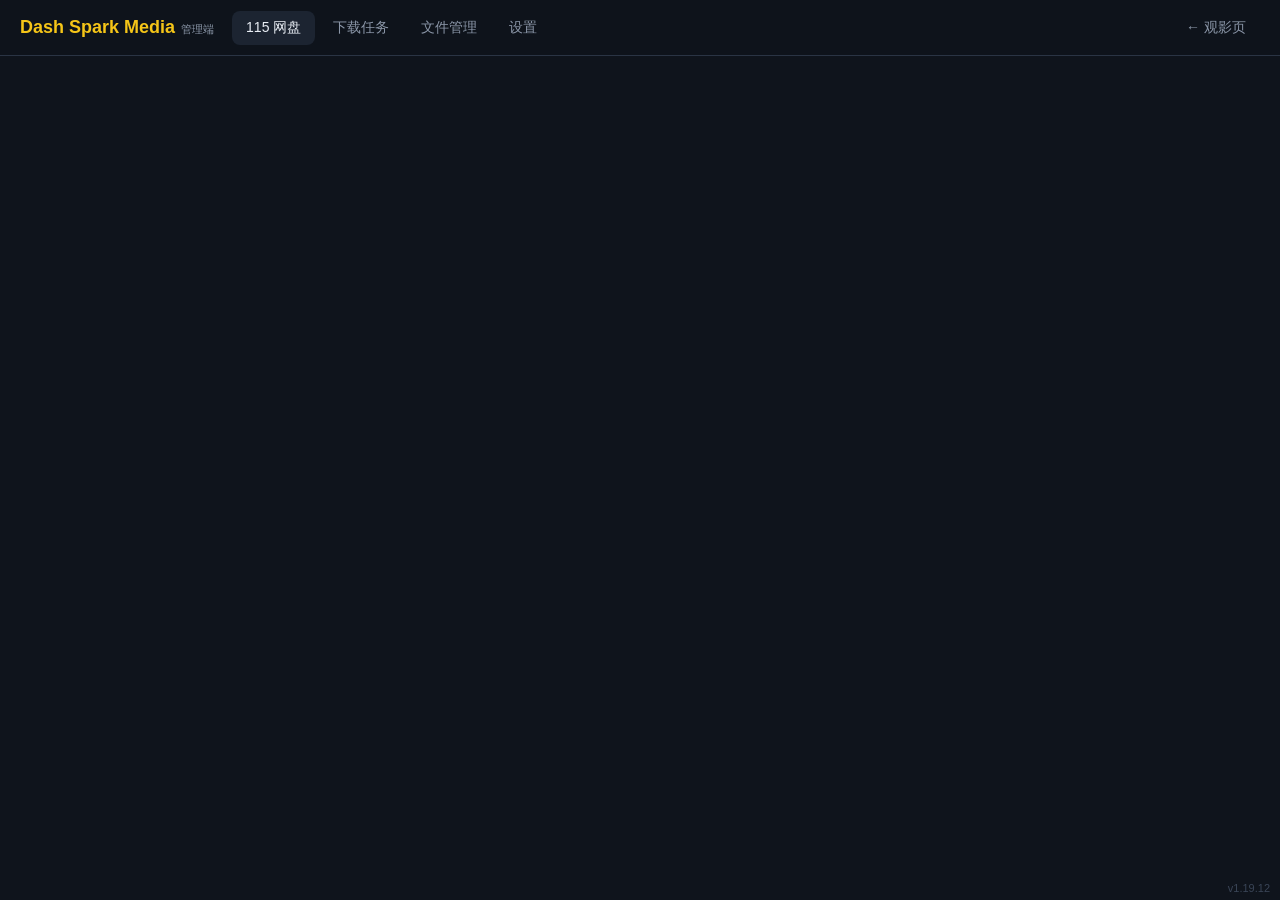
==== static/admin.html @ 7f054393 "v1.19.12: TV旧缓存根治(no-cache双端)/末尾卡对称+边缘渐隐/浏览层收放时序/过滤浮层三角指引+焦点框裁边修复" ====
<!DOCTYPE html>
<html lang="zh-CN">
<head>
<meta charset="UTF-8">
<meta name="viewport" content="width=device-width, initial-scale=1.0, viewport-fit=cover">
<title>Dash Spark Media · 管理端</title>
<link rel="stylesheet" href="/static/style.css?v=1.19.12">
</head>
<body>

<div class="topbar">
  <div class="logo"><span class="brand-spark">Dash Spark</span> <span class="brand-media">Media</span><small>管理端</small></div>
  <nav class="tabs">
    <button class="tab active" data-tab="cloud">115 网盘</button>
    <button class="tab" data-tab="tasks">下载任务 <span id="taskBadge"></span></button>
    <button class="tab" data-tab="files">文件管理</button>
    <button class="tab" data-tab="settings">设置</button>
  </nav>
  <span style="flex:1"></span>
  <a class="tab" href="/" style="text-decoration:none">← 观影页</a>
</div>

<main>
  <!-- 115 网盘 -->
  <section id="page-cloud">
    <div id="cloudLogin" class="cloud-login hidden">
      <h2>登录 115 网盘</h2>
      <p style="color:var(--muted);font-size:13px;margin-top:8px">用手机 115 App 扫码授权，凭证保存在 NAS 本地</p>
      <div><img id="qrImg" alt="二维码" class="hidden"></div>
      <div id="qrStatus" style="color:var(--muted);font-size:13px;min-height:20px"></div>
      <button class="btn primary" id="btnQr" style="margin-top:14px">获取登录二维码</button>
    </div>
    <div id="cloudBrowser" class="hidden">
      <div class="toolbar">
        <input type="search" id="cloudSearch" placeholder="搜索网盘文件…">
        <button class="btn" id="btnCloudSearch">搜索</button>
        <button class="btn" id="btnCloudRoot">返回根目录</button>
        <select id="cloudSort">
          <option value="time_desc">最新优先</option>
          <option value="time_asc">最早优先</option>
          <option value="name_asc">名称 A→Z</option>
          <option value="name_desc">名称 Z→A</option>
          <option value="size_desc">大小 大→小</option>
          <option value="size_asc">大小 小→大</option>
        </select>
        <span style="flex:1"></span>
        <select id="cloudTarget"></select>
        <button class="btn primary" id="btnEnqueue">加入下载 (<span id="selCount">0</span>)</button>
      </div>
      <div class="crumbs" id="cloudCrumbs"></div>
      <div class="file-list" id="cloudList"></div>
    </div>
    <div id="cloudError" class="empty hidden"></div>
  </section>

  <!-- 下载任务 -->
  <section id="page-tasks" class="hidden">
    <div class="toolbar">
      <label style="display:flex;align-items:center;gap:6px;font-size:13px;color:var(--muted)">
        <input type="checkbox" id="taskSelAll"> 全选
      </label>
      <button class="btn hidden" id="btnRetargetSel">改存储位置</button>
      <button class="btn danger hidden" id="btnDelTaskSel">删除所选 (<span id="taskSelCount">0</span>)</button>
      <span style="flex:1"></span>
      <button class="btn" id="btnPauseAll">全部暂停</button>
      <button class="btn" id="btnResumeAll">全部启动</button>
      <button class="btn danger" id="btnClearDone">清空已下载</button>
    </div>
    <div style="color:var(--muted);font-size:12px;margin:-6px 0 10px">串行下载，保护 NAS 资源；支持断点续传。删除所选会一并删除未完成的临时文件（.part），不动已下载完成的文件</div>
    <div id="taskList"></div>
    <div class="empty hidden" id="taskEmpty">暂无下载任务</div>
  </section>

  <!-- 文件管理 -->
  <section id="page-files" class="hidden">
    <div class="toolbar">
      <button class="btn" id="btnFsUp">⬅ 上级目录</button>
      <button class="btn" id="btnFsMkdir">新建文件夹</button>
      <label style="display:flex;align-items:center;gap:6px;font-size:13px;color:var(--muted)">
        <input type="checkbox" id="fsSelAll"> 全选
      </label>
      <button class="btn hidden" id="btnFsMoveSel">移动所选</button>
      <button class="btn danger hidden" id="btnFsDelSel">删除所选 (<span id="fsSelCount">0</span>)</button>
      <span style="flex:1"></span>
      <span id="fsPath" style="color:var(--muted);font-size:13px"></span>
    </div>
    <div class="file-list" id="fsList"></div>
    <div class="empty hidden" id="fsEmpty">空文件夹</div>
  </section>

  <!-- 设置 -->
  <section id="page-settings" class="hidden">
    <div class="settings-grid">
      <div class="field">
        <label>媒体目录（点击「浏览」可在 NAS 上选择或新建文件夹）</label>
        <div class="hint" style="margin-bottom:10px">标签在输入框上方，请对应填写：</div>
        <div class="hint"><b>① 电影目录</b></div>
        <div class="row"><input type="text" id="setMovieDir"><button class="btn" data-browse="setMovieDir">浏览</button></div>
        <div class="hint" style="margin-top:10px"><b>② 剧集目录</b></div>
        <div class="row"><input type="text" id="setTvDir"><button class="btn" data-browse="setTvDir">浏览</button></div>
        <div class="hint" style="margin-top:10px"><b>③ 默认下载目录</b>（网盘页面也可临时切换）</div>
        <div class="row"><input type="text" id="setDownloadDir"><button class="btn" data-browse="setDownloadDir">浏览</button></div>
      </div>
      <div class="field">
        <label>TMDB API Key（用于封面与影片信息）</label>
        <div class="row"><input type="text" id="setTmdb" placeholder="留空则不刮削封面"></div>
        <div class="hint">到 <a href="https://www.themoviedb.org/settings/api" target="_blank">themoviedb.org → 设置 → API</a> 免费申请（选 Developer，2 分钟）。已保存的 Key 加密存储，页面只显示后 4 位。</div>
      </div>
      <div class="field">
        <label>网络代理（仅 TMDB 封面刮削使用；115 与字幕直连，不走代理）</label>
        <div class="row"><input type="text" id="setProxy" placeholder="例：http://192.168.1.100:7890；留空 = 直连"></div>
        <div class="hint" id="proxyHint">填你 Mac / 路由器上代理软件的「允许局域网连接」地址与端口。TMDB 刮削每次都会先试直连，失败才走代理。</div>
      </div>
      <div class="field">
        <label>射手网(伪)字幕 Token（用于自动搜刮中文/英文/双语字幕）</label>
        <div class="row"><input type="text" id="setAssrt" placeholder="留空则只使用视频旁已有的字幕"></div>
        <div class="hint">到 <a href="https://assrt.net/usercp" target="_blank">assrt.net</a> 注册后在「个人中心 → API Token」获取。已保存的 Token 加密存储，页面只显示后 4 位。</div>
      </div>
      <div class="field">
        <label>下载限速（KB/s，0 = 不限速）</label>
        <div class="row"><input type="number" id="setSpeed" min="0" step="100"></div>
      </div>
      <div class="field">
        <label>下载完成后自动刮削</label>
        <div class="row">
          <select id="setAutoScan" style="flex:1;background:var(--bg);border:1px solid var(--border);color:var(--text);padding:9px 12px;border-radius:8px">
            <option value="1">开启（推荐）</option>
            <option value="0">关闭</option>
          </select>
        </div>
      </div>
      <div class="field">
        <button class="btn primary" id="btnSaveSettings">保存设置</button>
        <span id="settingsSaved" style="color:var(--green);font-size:13px;margin-left:10px"></span>
      </div>
      <div class="field">
        <label>媒体库</label>
        <div class="row">
          <button class="btn" id="btnScan">立即扫描媒体库</button>
          <span id="scanStatus" style="color:var(--muted);font-size:13px;align-self:center"></span>
        </div>
        <div class="hint">扫描电影/剧集目录，匹配封面与字幕。下载完成会自动扫描，一般无需手动。</div>
      </div>
      <div class="field">
        <label>观影页密码（可选；电视/投影仪访问观影页时使用）</label>
        <div class="row"><input type="password" id="viewerPw" placeholder="留空 = 观影页免密"></div>
        <div class="row" style="margin-top:8px">
          <button class="btn" id="btnSetViewerPw">设置观影密码</button>
          <button class="btn danger" id="btnClearViewerPw">清除（恢复免密）</button>
        </div>
        <div class="hint" id="viewerPwState"></div>
      </div>
      <div class="field">
        <label>修改管理端密码</label>
        <div class="row"><input type="password" id="oldPw" placeholder="原密码"></div>
        <div class="row" style="margin-top:8px"><input type="password" id="newPw" placeholder="新密码（至少 4 位）"></div>
        <div class="row" style="margin-top:8px"><button class="btn" id="btnChangePw">修改密码</button></div>
      </div>
      <div class="field">
        <label>账号</label>
        <div class="row">
          <button class="btn" id="btnCloudLogout">退出 115 登录</button>
          <button class="btn danger" id="btnLogout">退出管理端</button>
        </div>
      </div>
    </div>
  </section>
</main>

<!-- 管理端登录 -->
<div class="login-mask hidden" id="loginMask">
  <div class="login-box">
    <h1><svg class="logo-ic" viewBox="0 0 24 24" fill="currentColor" aria-hidden="true"><path d="M3 5c-.6 0-1 .4-1 1v12c0 .6.4 1 1 1h18c.6 0 1-.4 1-1V6c0-.6-.4-1-1-1H3zm1 13v-2h2v2H4zm0-4v-2h2v2H4zm0-4V8h2v2H4zm14 8h-2v-2h2v2zm0-4h-2v-2h2v2zm0-4V8h2v2h-2zm2 8v-2h1v2h-1zm0-4v-2h1v2h-1zm0-4V8h1v2h-1zM4.5 3.2l15 2c.5.1.8.6.6 1l-.3.6H5.9l-1.7-2.3c-.2-.5-.3-1.2.3-1.3z"/></svg>管理端</h1>
    <p id="loginHint">输入管理密码</p>
    <input type="password" id="loginPw" placeholder="密码" autocomplete="current-password">
    <button class="btn primary" id="btnLogin">进入</button>
    <div class="login-err" id="loginErr"></div>
  </div>
</div>

<!-- 目录选择弹窗 -->
<div class="modal-mask hidden" id="dirMask">
  <div class="modal" style="max-width:520px">
    <div class="mhead"><h3>选择目录</h3><button class="mclose" data-close="dirMask"><svg class="x-ic" viewBox="0 0 24 24" aria-hidden="true"><path d="M5 5l14 14M19 5L5 19" stroke="currentColor" stroke-width="2.6" stroke-linecap="round" fill="none"/></svg></button></div>
    <div class="mbody">
      <div class="dir-current" id="dirCurrent"></div>
      <div class="dir-list" id="dirList"></div>
      <div class="row" style="display:flex;gap:8px">
        <input type="text" id="dirNewName" placeholder="新建文件夹名称" style="flex:1;background:var(--bg);border:1px solid var(--border);color:var(--text);padding:8px 12px;border-radius:8px">
        <button class="btn" id="btnMkdir">新建</button>
      </div>
      <div style="margin-top:14px;text-align:right">
        <button class="btn primary" id="btnPickDir">选择当前目录</button>
      </div>
    </div>
  </div>
</div>

<script src="/static/common.js?v=1.19.12"></script>
<script src="/static/admin.js?v=1.19.12"></script>
<div class="ver-tag">v1.19.12</div>
</body>
</html>
---- static/style.css ----
:root {
  --bg: #0f141c;
  --bg2: #161d29;
  --card: #1c2431;
  --border: #2a3444;
  --text: #e8edf4;
  --muted: #8b96a8;
  --accent: #e5a00d;
  --accent2: #f5c518;
  --green: #3fb96c;
  --red: #e05d5d;
}
* { box-sizing: border-box; margin: 0; padding: 0; }
html, body { height: 100%; }
body {
  background: var(--bg); color: var(--text);
  font-family: -apple-system, "PingFang SC", "Microsoft YaHei", "Segoe UI", sans-serif;
  -webkit-font-smoothing: antialiased;
}
button { font-family: inherit; cursor: pointer; }
input, select { font-family: inherit; }

/* ---------- 顶栏 ---------- */
.topbar {
  position: sticky; top: 0; z-index: 50;
  display: flex; align-items: center; gap: 18px;
  padding: 0 20px; height: 56px;
  background: rgba(15, 20, 28, .92); backdrop-filter: blur(8px);
  border-bottom: 1px solid var(--border);
}
.logo { font-size: 18px; font-weight: 700; color: var(--accent2); white-space: nowrap; }
.logo small { color: var(--muted); font-weight: 400; font-size: 11px; margin-left: 6px; }
.tabs { display: flex; gap: 4px; overflow-x: auto; }
.tab {
  background: none; border: none; color: var(--muted);
  padding: 8px 14px; font-size: 14px; border-radius: 8px; white-space: nowrap;
}
.tab.active { color: var(--text); background: var(--card); }
.tab:hover { color: var(--text); }
/* 顶栏「管理」前的齿轮（内联 SVG，电视字体没有 ⚙ 字形会变豆腐块） */
.gear-ic { width: 14px; height: 14px; vertical-align: -2px; margin-right: 5px; }

main { padding: 20px; max-width: 1400px; margin: 0 auto; }
.hidden { display: none !important; }

/* ---------- 工具条 ---------- */
.toolbar { display: flex; gap: 10px; flex-wrap: wrap; margin-bottom: 18px; align-items: center; }
.toolbar input[type="search"], .toolbar input[type="text"], .toolbar select {
  background: var(--bg2); border: 1px solid var(--border); color: var(--text);
  padding: 8px 12px; border-radius: 8px; font-size: 14px; outline: none;
}
.toolbar input[type="search"] { flex: 1; min-width: 160px; max-width: 360px; }
.toolbar input:focus, .toolbar select:focus { border-color: var(--accent); }

.btn {
  background: var(--card); border: 1px solid var(--border); color: var(--text);
  padding: 8px 16px; border-radius: 8px; font-size: 14px;
}
.btn:hover { border-color: var(--accent); }
.btn.primary { background: var(--accent); border-color: var(--accent); color: #14100a; font-weight: 600; }
.btn.primary:hover { background: var(--accent2); }
.btn.small { padding: 4px 10px; font-size: 12px; }
.btn.danger { color: var(--red); }
.btn:disabled { opacity: .45; cursor: not-allowed; }

/* ---------- 海报墙 ---------- */
.grid {
  display: grid; gap: 16px;
  grid-template-columns: repeat(auto-fill, minmax(140px, 1fr));
}
@media (min-width: 900px) { .grid { grid-template-columns: repeat(auto-fill, minmax(160px, 1fr)); } }
.card { cursor: pointer; transition: transform .15s; }
.card:hover { transform: translateY(-4px); }
/* 电视遥控器方向键导航：聚焦态高亮 */
.card:focus, .card:focus-visible {
  outline: 3px solid var(--accent2); outline-offset: 3px;
  border-radius: 10px; transform: translateY(-4px);
}
.btn:focus, .btn:focus-visible { outline: 2px solid var(--accent2); outline-offset: 2px; }
.card .poster-wrap {
  position: relative; aspect-ratio: 2/3; border-radius: 10px; overflow: hidden;
  background: var(--card); border: 1px solid var(--border);
}
.card img { width: 100%; height: 100%; object-fit: cover; display: block; }
.card .badge {
  position: absolute; top: 6px; right: 6px;
  background: rgba(0,0,0,.75); color: var(--accent2);
  font-size: 11px; padding: 2px 7px; border-radius: 6px;
}
.card .badge.sub { left: 6px; right: auto; color: var(--green); }
.card .title {
  margin-top: 8px; font-size: 13px; line-height: 1.35;
  overflow: hidden; display: -webkit-box; -webkit-line-clamp: 2; -webkit-box-orient: vertical;
}
.card .sub-title { color: var(--muted); font-size: 11px; margin-top: 2px; }
.empty { color: var(--muted); text-align: center; padding: 80px 20px; font-size: 14px; }

/* ---------- 封面挑选 ---------- */
.poster-pick-grid { display: grid; gap: 10px; grid-template-columns: repeat(auto-fill, minmax(110px, 1fr)); }
.poster-pick-grid img {
  width: 100%; aspect-ratio: 2/3; object-fit: cover; border-radius: 8px;
  border: 1px solid var(--border); cursor: pointer; background: var(--card);
}
.poster-pick-grid img:hover { border-color: var(--accent2); }

/* ---------- 弹窗 ---------- */
.modal-mask {
  position: fixed; top: 0; right: 0; bottom: 0; left: 0; z-index: 100;
  background: rgba(0,0,0,.7); backdrop-filter: blur(4px);
  display: flex; align-items: center; justify-content: center; padding: 16px;
}
.modal {
  background: var(--bg2); border: 1px solid var(--border); border-radius: 14px;
  width: 100%; max-width: 760px; max-height: 90vh; overflow-y: auto;
}
.modal .mhead {
  display: flex; justify-content: space-between; align-items: center;
  padding: 14px 18px; border-bottom: 1px solid var(--border);
  position: sticky; top: 0; background: var(--bg2); z-index: 2;
}
.modal .mhead h3 { font-size: 16px; }
.modal .mbody { padding: 18px; }
.mclose { background: none; border: none; color: var(--muted); font-size: 22px; line-height: 1; }
.mclose:hover { color: var(--text); }

/* 背景图：300px 横条左右顶满弹窗，取封面人物脸部带（约 1/5~1/2 处），底部渐隐 */
.detail-hero { position: relative; height: 300px; overflow: hidden; border-radius: 14px 14px 0 0; }
.detail-hero img { width: 100%; height: 100%; object-fit: cover; object-position: center 25%; opacity: .5; }
.detail-hero .fade { position: absolute; top: 0; right: 0; bottom: 0; left: 0; background: linear-gradient(transparent, var(--bg2)); }
.detail-flex { display: flex; gap: 18px; margin-top: -60px; position: relative; padding: 0 18px 18px; }
/* align-items 默认 stretch 会把只有宽度的 img 拉高变形，钉住顶部保持原始宽高比 */
.detail-flex .dposter { width: 130px; align-self: flex-start; flex-shrink: 0; border-radius: 10px; border: 1px solid var(--border); }
.detail-meta h2 { font-size: 22px; margin-bottom: 6px; }
.detail-meta .tags { color: var(--muted); font-size: 13px; margin-bottom: 10px; }
.detail-meta .overview { color: #c4ccd8; font-size: 13px; line-height: 1.7; margin: 12px 0; }
/* 按钮排与弹窗边界保持固定 18px 距离（随 .detail-flex 内边距） */
.detail-actions { display: flex; gap: 10px; flex-wrap: wrap; margin-top: 12px; }
/* 剧集列表与弹窗边界保持固定距离 */
.ep-list { margin-top: 18px; padding-bottom: 8px; }

.ep-row {
  display: flex; align-items: center; gap: 10px;
  padding: 10px 18px; border-top: 1px solid var(--border); font-size: 13px;
}
.ep-row .ep-name { flex: 1; overflow: hidden; text-overflow: ellipsis; white-space: nowrap; color: #c4ccd8; }
.ep-row .ep-label { color: var(--accent2); font-weight: 600; white-space: nowrap; }
.ep-tile-label { display: none; }
.dot { width: 7px; height: 7px; border-radius: 50%; display: inline-block; }
.dot.g { background: var(--green); } .dot.r { background: var(--red); } .dot.y { background: var(--accent); }

/* ---------- 播放器 ---------- */
.player-modal { max-width: 1000px; background: #000; position: relative; }
.player-modal video { width: 100%; max-height: 76vh; display: block; background: #000; }

/* 续播询问条：浮在视频上方 */
.resume-prompt {
  position: absolute; top: 12px; left: 50%; transform: translateX(-50%);
  display: flex; gap: 10px; align-items: center;
  background: rgba(20, 20, 20, .92); border: 1px solid #333; border-radius: 8px;
  padding: 8px 26px 8px 14px; font-size: 13px; color: #ddd; z-index: 5; white-space: nowrap;
}
.resume-close {
  position: absolute; top: 1px; right: 5px; border: none; background: none;
  color: #777; font-size: 14px; line-height: 1; cursor: pointer; padding: 2px;
}
.resume-close:hover { color: #fff; }

/* 转码流的自绘进度条（原生条在流式响应下拖不出缓冲区，用它全程可点选） */
.seek-bar { display: flex; align-items: center; gap: 12px; padding: 10px 12px; background: #000; cursor: pointer; }
.seek-track { position: relative; flex: 1; height: 8px; background: #2a2a2a; border-radius: 4px; }
.seek-fill { position: absolute; left: 0; top: 0; bottom: 0; width: 0; background: var(--accent2); border-radius: 4px; }
.seek-time { color: #999; font-size: 12px; font-variant-numeric: tabular-nums; white-space: nowrap; }
video.transcode::-webkit-media-controls-timeline { display: none; }
.player-bar { display: flex; gap: 10px; padding: 10px 14px; align-items: center; flex-wrap: wrap; }
.playlist-panel { max-height: 32vh; overflow-y: auto; background: #0d0d0d; padding: 6px 10px; border-top: 1px solid #222; }
.playlist-panel .pl-row { display: flex; gap: 10px; padding: 7px 8px; color: #bbb; font-size: 13px; border-radius: 6px; cursor: pointer; align-items: center; }
.playlist-panel .pl-row:hover { background: #1c1c1c; }
.playlist-panel .pl-row.on { color: #fff; background: #1f2c3f; }
.playlist-panel .pl-ep { color: var(--accent2); flex: none; font-variant-numeric: tabular-nums; }
.playlist-panel .pl-name { overflow: hidden; text-overflow: ellipsis; white-space: nowrap; }
.player-bar .fname { color: var(--muted); font-size: 12px; flex: 1; overflow: hidden; text-overflow: ellipsis; white-space: nowrap; }
.track-sel {
  background: var(--card); border: 1px solid var(--border); color: var(--text);
  padding: 4px 8px; border-radius: 8px; font-size: 12px; max-width: 220px;
}
.track-sel:disabled { opacity: .45; }

/* 右下角版本角标（排障时确认部署版本用） */
.ver-tag { position: fixed; right: 10px; bottom: 6px; color: #3a4557; font-size: 11px; z-index: 1; }

/* ---------- 115 网盘 ---------- */
.cloud-login { text-align: center; padding: 40px 20px; }
.cloud-login img { width: 220px; height: 220px; border-radius: 12px; background: #fff; padding: 8px; margin: 16px 0; }
.crumbs { display: flex; gap: 6px; flex-wrap: wrap; align-items: center; margin-bottom: 12px; font-size: 13px; }
.crumbs a { color: var(--accent2); text-decoration: none; cursor: pointer; }
.crumbs span { color: var(--muted); }
.file-list { border: 1px solid var(--border); border-radius: 10px; overflow: hidden; }
.file-row {
  display: flex; align-items: center; gap: 10px; padding: 10px 14px;
  border-top: 1px solid var(--border); font-size: 14px; background: var(--bg2);
}
.file-row:first-child { border-top: none; }
.file-row:hover { background: var(--card); }
.file-row .icon { width: 22px; text-align: center; flex-shrink: 0; }
.file-row .fname { flex: 1; overflow: hidden; text-overflow: ellipsis; white-space: nowrap; cursor: default; }
.file-row .fname.clickable { cursor: pointer; color: var(--text); }
.file-row .fname.clickable:hover { color: var(--accent2); }
.file-row .fsize { color: var(--muted); font-size: 12px; white-space: nowrap; }
.file-row.dim { opacity: .45; }
.file-row .tactions { display: flex; gap: 6px; flex-shrink: 0; }

/* ---------- 任务 ---------- */
.task-card {
  background: var(--bg2); border: 1px solid var(--border); border-radius: 10px;
  padding: 12px 16px; margin-bottom: 10px;
}
.task-card .tline1 { display: flex; gap: 10px; align-items: center; font-size: 14px; }
.task-card .tname { flex: 1; overflow: hidden; text-overflow: ellipsis; white-space: nowrap; }
.task-card .tstatus { font-size: 12px; white-space: nowrap; }
.progress { height: 6px; background: var(--card); border-radius: 3px; margin: 10px 0 6px; overflow: hidden; }
.progress > div { height: 100%; background: var(--accent); border-radius: 3px; transition: width .5s; }
.progress.done > div { background: var(--green); }
.progress.failed > div { background: var(--red); }
.task-card .tline2 { display: flex; gap: 14px; color: var(--muted); font-size: 12px; align-items: center; flex-wrap: wrap; }
.task-card .tactions { margin-left: auto; display: flex; gap: 8px; }

/* ---------- 设置 ---------- */
.settings-grid { display: grid; gap: 18px; max-width: 640px; }
.field { background: var(--bg2); border: 1px solid var(--border); border-radius: 10px; padding: 16px; }
.field label { display: block; font-size: 13px; color: var(--muted); margin-bottom: 8px; }
.field .row { display: flex; gap: 8px; }
.field input[type="text"], .field input[type="password"], .field input[type="number"] {
  flex: 1; background: var(--bg); border: 1px solid var(--border); color: var(--text);
  padding: 9px 12px; border-radius: 8px; font-size: 14px; outline: none; min-width: 0;
}
.field input:focus { border-color: var(--accent); }
.field .hint { color: var(--muted); font-size: 12px; margin-top: 8px; line-height: 1.6; }
.field .hint a { color: var(--accent2); }
input.warn { border-color: rgba(224, 93, 93, .55); }
input.warn::placeholder { color: rgba(224, 93, 93, .75); }

/* ---------- 登录 ---------- */
.login-mask {
  position: fixed; top: 0; right: 0; bottom: 0; left: 0; z-index: 200; background: var(--bg);
  display: flex; align-items: center; justify-content: center; padding: 20px;
}
.login-box {
  width: 100%; max-width: 340px; background: var(--bg2);
  border: 1px solid var(--border); border-radius: 14px; padding: 32px 28px; text-align: center;
}
.login-box h1 { color: var(--accent2); font-size: 24px; margin-bottom: 6px; }
.login-box p { color: var(--muted); font-size: 13px; margin-bottom: 20px; }
.login-box input {
  width: 100%; background: var(--bg); border: 1px solid var(--border); color: var(--text);
  padding: 11px 14px; border-radius: 8px; font-size: 15px; outline: none; margin-bottom: 14px;
}
.login-box .btn { width: 100%; padding: 11px; }
.login-err { color: var(--red); font-size: 13px; margin-top: 10px; min-height: 18px; }

/* ---------- 目录选择器 ---------- */
.dir-list { max-height: 300px; overflow-y: auto; border: 1px solid var(--border); border-radius: 8px; margin: 10px 0; }
.dir-row { padding: 10px 14px; font-size: 14px; cursor: pointer; border-top: 1px solid var(--border); }
.dir-row:first-child { border-top: none; }
.dir-row:hover { background: var(--card); }
.dir-current { font-size: 12px; color: var(--muted); word-break: break-all; }

.toast {
  position: fixed; bottom: 24px; left: 50%; transform: translateX(-50%);
  background: var(--card); border: 1px solid var(--border); color: var(--text);
  padding: 10px 20px; border-radius: 10px; font-size: 14px; z-index: 300;
  box-shadow: 0 6px 24px rgba(0,0,0,.4); animation: fadein .2s;
}
@keyframes fadein { from { opacity: 0; transform: translate(-50%, 8px); } }

/* ---------- 播放三角（CSS 绘制，电视字体没有 ▶ 字形会变豆腐块） ---------- */
.tri {
  display: inline-block; width: 0; height: 0; margin-right: .35em;
  border-left: .68em solid currentColor;
  border-top: .42em solid transparent; border-bottom: .42em solid transparent;
}
.tri:only-child { margin-right: 0; }

/* ---------- TV 遥控器焦点（tvnav.js 驱动，仅 TV App 内出现） ---------- */
.tv-focus {
  outline: 3px solid var(--accent2) !important;
  outline-offset: 2px; border-radius: 10px;
  box-shadow: 0 0 18px rgba(245,197,24,.45);
}
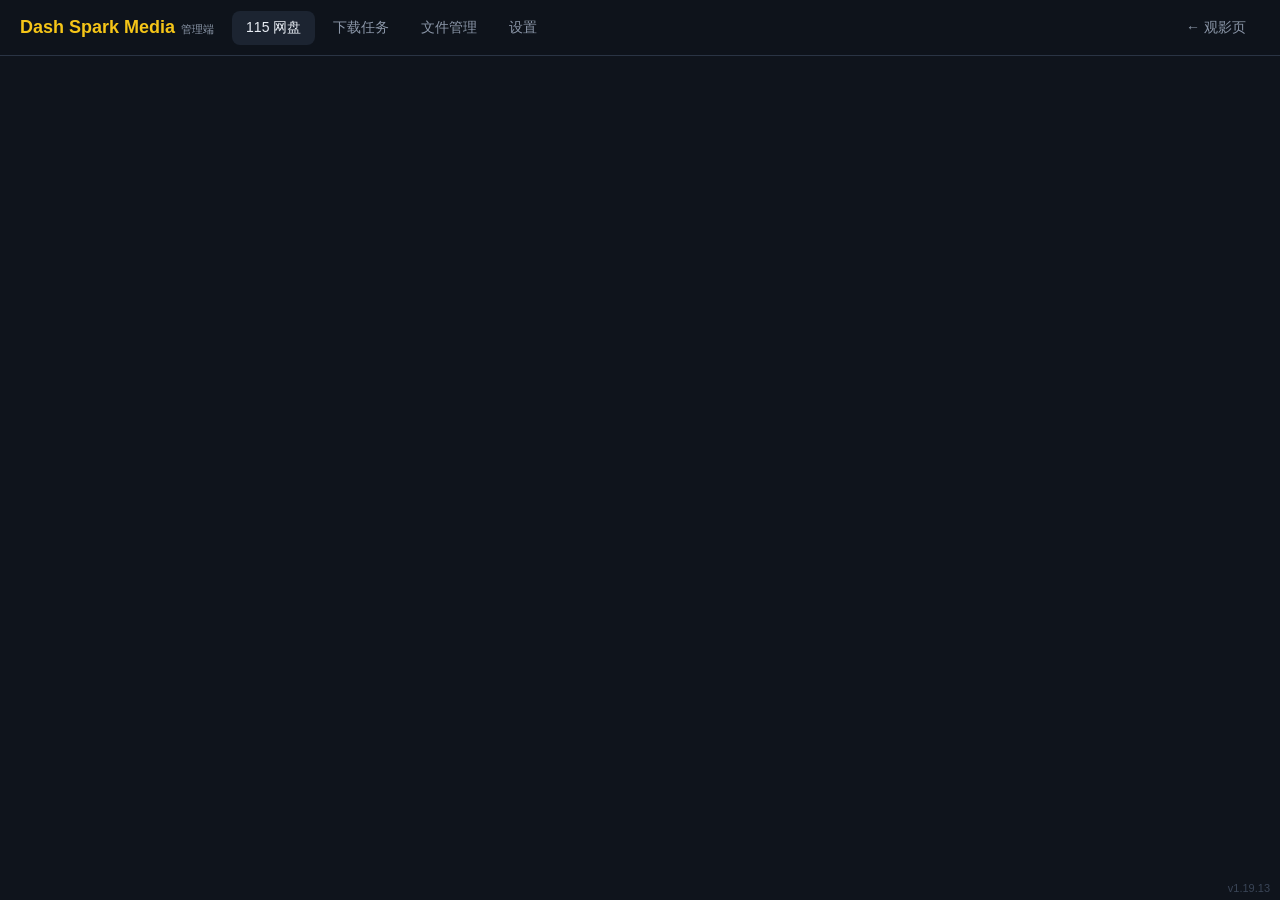
==== commit 7426983f: "v1.19.13: TV继续观看栏滑出交互/剧集弹窗背景垫底零滚动/返回焦点留原卡/最近更新只藏看完/渐隐系统改alpha乘法/卡片细描边" ====
--- a/static/admin.html
+++ b/static/admin.html
@@ -4,7 +4,7 @@
 <meta charset="UTF-8">
 <meta name="viewport" content="width=device-width, initial-scale=1.0, viewport-fit=cover">
 <title>Dash Spark Media · 管理端</title>
-<link rel="stylesheet" href="/static/style.css?v=1.19.12">
+<link rel="stylesheet" href="/static/style.css?v=1.19.13">
 </head>
 <body>
 
@@ -196,8 +196,8 @@
   </div>
 </div>
 
-<script src="/static/common.js?v=1.19.12"></script>
-<script src="/static/admin.js?v=1.19.12"></script>
-<div class="ver-tag">v1.19.12</div>
+<script src="/static/common.js?v=1.19.13"></script>
+<script src="/static/admin.js?v=1.19.13"></script>
+<div class="ver-tag">v1.19.13</div>
 </body>
 </html>
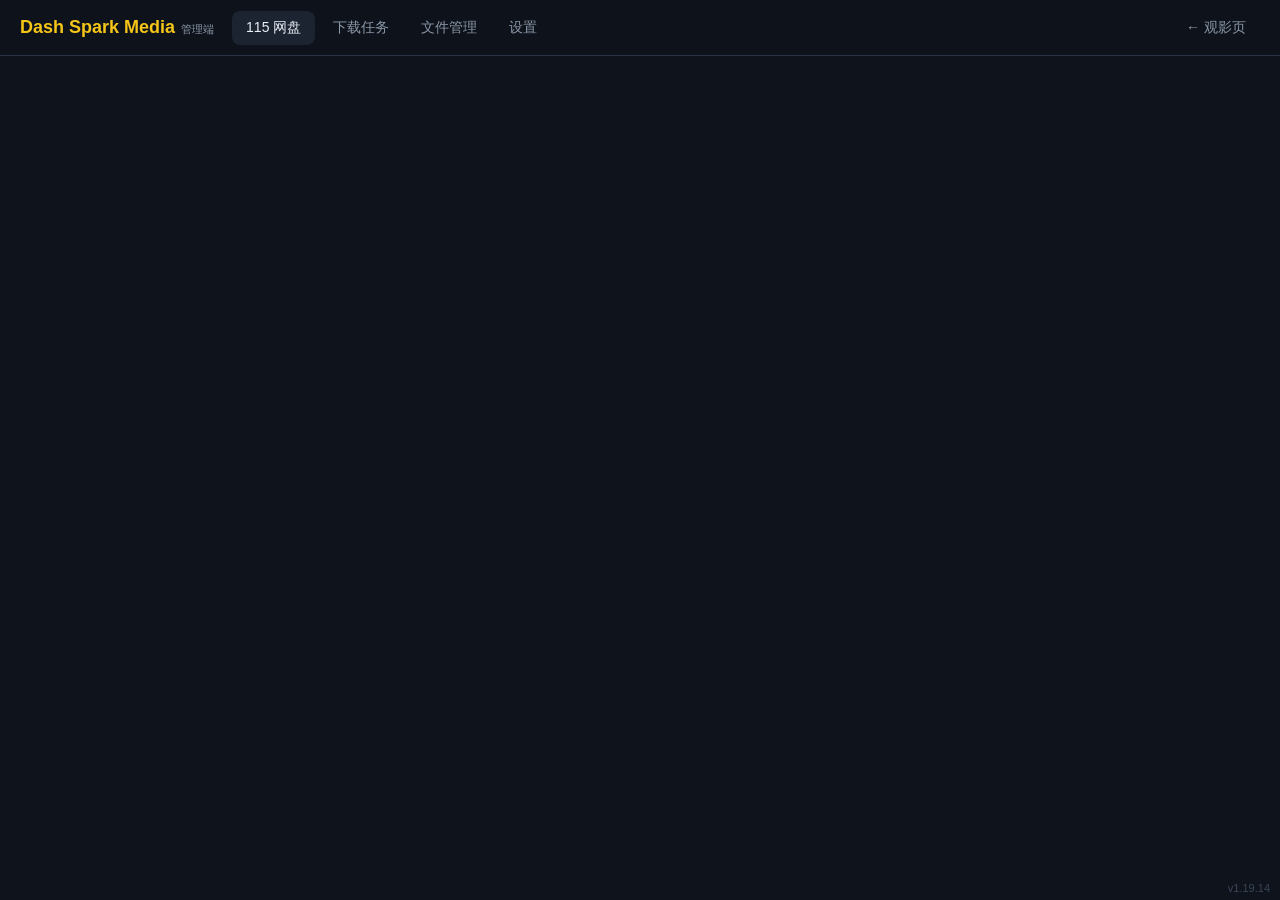
==== commit c85b92b8: "v1.19.14: TV 隐藏管理入口 + 左右焦点位置最近原则 + 浏览层重影修复" ====
--- a/static/admin.html
+++ b/static/admin.html
@@ -4,7 +4,7 @@
 <meta charset="UTF-8">
 <meta name="viewport" content="width=device-width, initial-scale=1.0, viewport-fit=cover">
 <title>Dash Spark Media · 管理端</title>
-<link rel="stylesheet" href="/static/style.css?v=1.19.13">
+<link rel="stylesheet" href="/static/style.css?v=1.19.14">
 </head>
 <body>
 
@@ -196,8 +196,8 @@
   </div>
 </div>
 
-<script src="/static/common.js?v=1.19.13"></script>
-<script src="/static/admin.js?v=1.19.13"></script>
-<div class="ver-tag">v1.19.13</div>
+<script src="/static/common.js?v=1.19.14"></script>
+<script src="/static/admin.js?v=1.19.14"></script>
+<div class="ver-tag">v1.19.14</div>
 </body>
 </html>
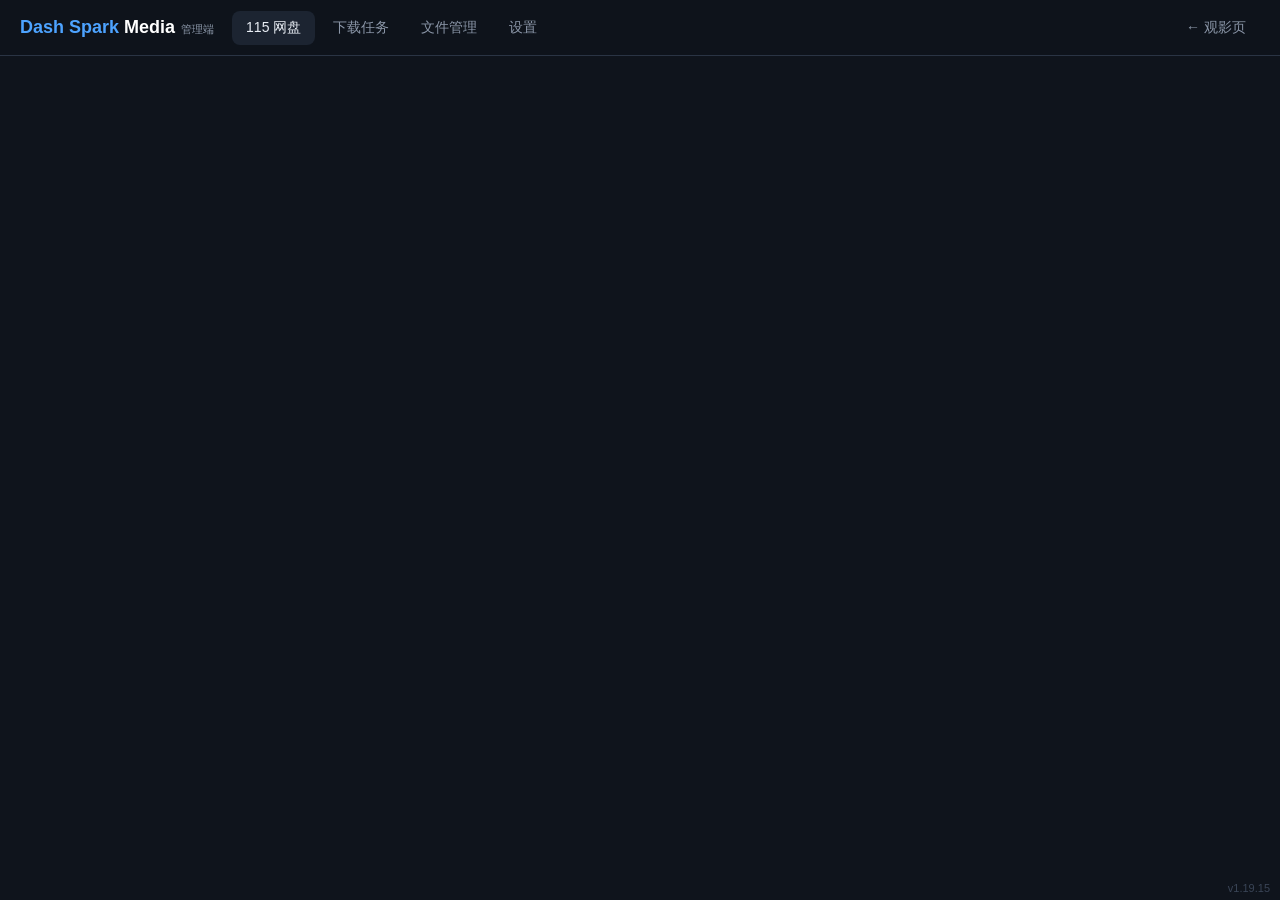
==== commit 1a8eff8b: "v1.19.15: TV 卡片 vw 比例化 + 舞台 transform 消掉帧 + 地址分段输入 - tv.css 卡片/字号/渐隐全部 vw：任何分辨率 7 整卡 + 1/3 peek，极米小米" ====
--- a/static/admin.html
+++ b/static/admin.html
@@ -4,7 +4,7 @@
 <meta charset="UTF-8">
 <meta name="viewport" content="width=device-width, initial-scale=1.0, viewport-fit=cover">
 <title>Dash Spark Media · 管理端</title>
-<link rel="stylesheet" href="/static/style.css?v=1.19.14">
+<link rel="stylesheet" href="/static/style.css?v=1.19.15">
 </head>
 <body>
 
@@ -196,8 +196,8 @@
   </div>
 </div>
 
-<script src="/static/common.js?v=1.19.14"></script>
-<script src="/static/admin.js?v=1.19.14"></script>
-<div class="ver-tag">v1.19.14</div>
+<script src="/static/common.js?v=1.19.15"></script>
+<script src="/static/admin.js?v=1.19.15"></script>
+<div class="ver-tag">v1.19.15</div>
 </body>
 </html>
--- a/static/style.css
+++ b/static/style.css
@@ -30,6 +30,9 @@
 }
 .logo { font-size: 18px; font-weight: 700; color: var(--accent2); white-space: nowrap; }
 .logo small { color: var(--muted); font-weight: 400; font-size: 11px; margin-left: 6px; }
+/* 品牌字标：Dash Spark 蓝色加粗，Media 白色 */
+.brand-spark { color: #4da3ff; font-weight: 800; }
+.brand-media { color: #fff; font-weight: 700; }
 .tabs { display: flex; gap: 4px; overflow-x: auto; }
 .tab {
   background: none; border: none; color: var(--muted);
@@ -122,14 +125,32 @@
 .modal .mbody { padding: 18px; }
 .mclose { background: none; border: none; color: var(--muted); font-size: 22px; line-height: 1; }
 .mclose:hover { color: var(--text); }
+/* 关掉 UA 默认焦点框（老 TV WebView 画的是方形蓝框，和圆形按钮底不搭） */
+.mclose:focus { outline: none !important; }
+/* 详情弹窗只要一个悬浮 ×：不要整条 sticky 标题栏（灰条），标题本来为空 */
+#detailModal { position: relative; }
+#detailModal .mhead {
+  position: absolute; top: 10px; right: 14px; z-index: 3;
+  padding: 0; border-bottom: none; background: transparent;
+}
+#detailModal .mhead h3 { display: none; }
+/* 悬浮 ×：圆形黑底，海报背景上也有辨识度（与 TV 端同一形态） */
+#detailModal .mclose {
+  width: 40px; height: 40px; border-radius: 50%;
+  background: rgba(0,0,0,.5); color: #fff; font-size: 17px;
+}
+#detailModal .mclose:hover { background: rgba(0,0,0,.75); }
+/* TV 字体缺 ✕ 字形：内联 SVG 关闭图标（currentColor 跟随按钮色） */
+.x-ic { width: 16px; height: 16px; display: block; margin: auto; }
 
 /* 背景图：300px 横条左右顶满弹窗，取封面人物脸部带（约 1/5~1/2 处），底部渐隐 */
 .detail-hero { position: relative; height: 300px; overflow: hidden; border-radius: 14px 14px 0 0; }
 .detail-hero img { width: 100%; height: 100%; object-fit: cover; object-position: center 25%; opacity: .5; }
 .detail-hero .fade { position: absolute; top: 0; right: 0; bottom: 0; left: 0; background: linear-gradient(transparent, var(--bg2)); }
-.detail-flex { display: flex; gap: 18px; margin-top: -60px; position: relative; padding: 0 18px 18px; }
-/* align-items 默认 stretch 会把只有宽度的 img 拉高变形，钉住顶部保持原始宽高比 */
-.detail-flex .dposter { width: 130px; align-self: flex-start; flex-shrink: 0; border-radius: 10px; border: 1px solid var(--border); }
+.detail-flex { display: flex; margin-top: -60px; position: relative; padding: 0 18px 18px; }
+/* align-items 默认 stretch 会把只有宽度的 img 拉高变形，钉住顶部保持原始宽高比。
+   海报与文字/按钮间距用 margin（一个字符宽 ≈14px）：TV WebView Chrome 66 不支持 flex gap */
+.detail-flex .dposter { width: 130px; align-self: flex-start; flex-shrink: 0; border-radius: 10px; border: 1px solid var(--border); margin-right: 14px; }
 .detail-meta h2 { font-size: 22px; margin-bottom: 6px; }
 .detail-meta .tags { color: var(--muted); font-size: 13px; margin-bottom: 10px; }
 .detail-meta .overview { color: #c4ccd8; font-size: 13px; line-height: 1.7; margin: 12px 0; }
@@ -137,14 +158,23 @@
 .detail-actions { display: flex; gap: 10px; flex-wrap: wrap; margin-top: 12px; }
 /* 剧集列表与弹窗边界保持固定距离 */
 .ep-list { margin-top: 18px; padding-bottom: 8px; }
+/* 观影端集数数字方框（间距用 margin：TV WebView Chrome 66 不支持 flex gap） */
+.ep-pills { display: flex; flex-wrap: wrap; margin-top: 18px; padding: 0 18px 8px; }
+.ep-pill {
+  min-width: 32px; height: 25px; padding: 0 8px; border: none; border-radius: 5px;
+  margin: 0 16px 8px 0;
+  background: rgba(255,255,255,.12); color: #c9cfd8; font-size: 13px; font-weight: 600;
+  font-variant-numeric: tabular-nums; cursor: pointer;
+}
+.ep-pill:hover { background: rgba(255,255,255,.22); color: #fff; }
 
 .ep-row {
   display: flex; align-items: center; gap: 10px;
   padding: 10px 18px; border-top: 1px solid var(--border); font-size: 13px;
+  cursor: pointer;
 }
 .ep-row .ep-name { flex: 1; overflow: hidden; text-overflow: ellipsis; white-space: nowrap; color: #c4ccd8; }
 .ep-row .ep-label { color: var(--accent2); font-weight: 600; white-space: nowrap; }
-.ep-tile-label { display: none; }
 .dot { width: 7px; height: 7px; border-radius: 50%; display: inline-block; }
 .dot.g { background: var(--green); } .dot.r { background: var(--red); } .dot.y { background: var(--accent); }
 
@@ -286,3 +316,5 @@
   outline-offset: 2px; border-radius: 10px;
   box-shadow: 0 0 18px rgba(245,197,24,.45);
 }
+/* 场记板 logo：TV 字体缺 emoji，内联 SVG */
+.logo-ic { width: 19px; height: 19px; vertical-align: -3px; margin-right: 6px; }
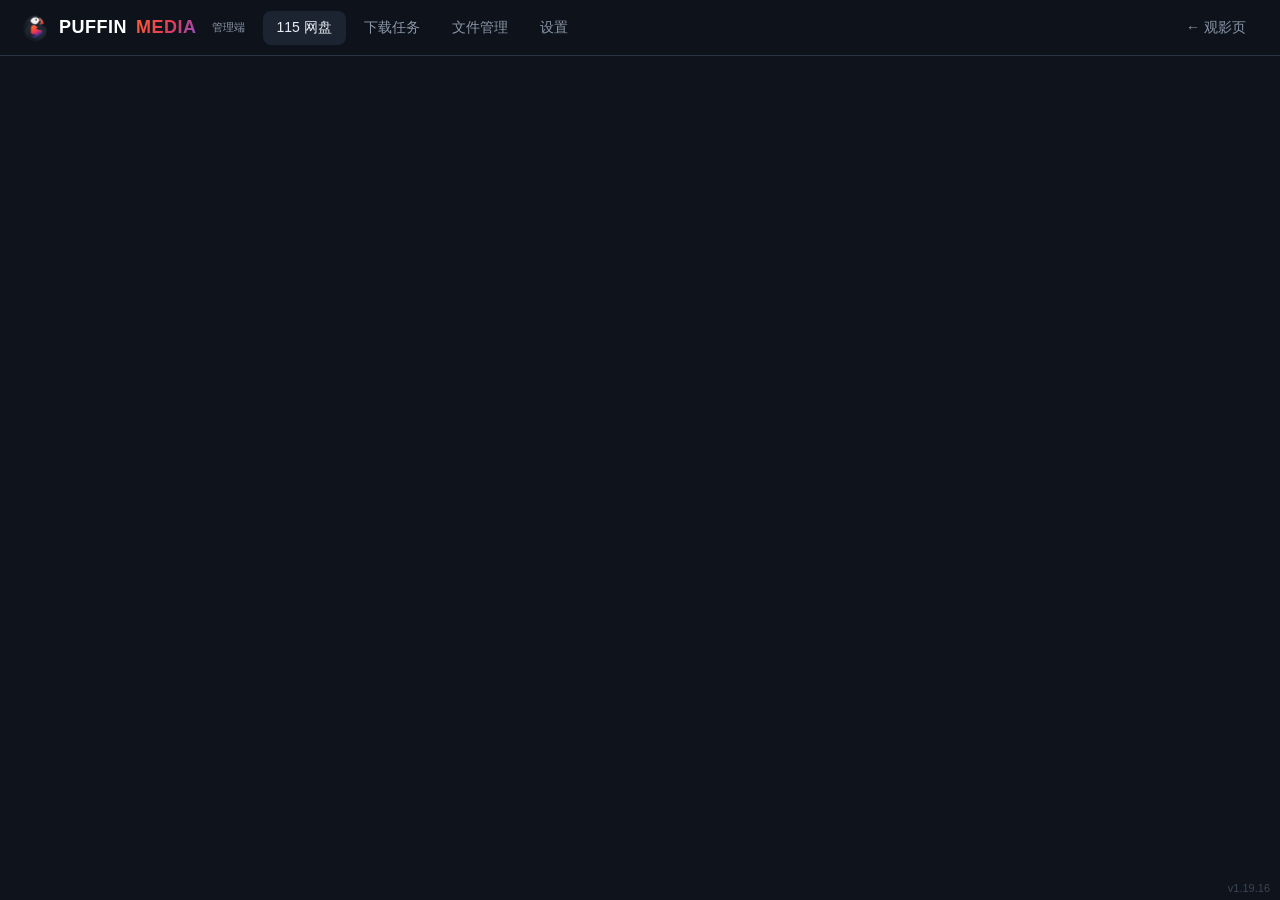
==== commit c6ab0e85: "v1.19.16: Puffin 品牌全套 + TV 播放器交互修复批 + 界面回归修复 (APK v1.3.1)" ====
--- a/static/admin.html
+++ b/static/admin.html
@@ -3,13 +3,15 @@
 <head>
 <meta charset="UTF-8">
 <meta name="viewport" content="width=device-width, initial-scale=1.0, viewport-fit=cover">
-<title>Dash Spark Media · 管理端</title>
-<link rel="stylesheet" href="/static/style.css?v=1.19.15">
+<title>Puffin Media · 管理端</title>
+<link rel="icon" type="image/png" href="/static/brand/favicon-256.png">
+<link rel="apple-touch-icon" href="/static/brand/apple-touch-icon.png">
+<link rel="stylesheet" href="/static/style.css?v=1.19.16">
 </head>
 <body>
 
 <div class="topbar">
-  <div class="logo"><span class="brand-spark">Dash Spark</span> <span class="brand-media">Media</span><small>管理端</small></div>
+  <div class="logo"><img class="logo-mark" src="/static/brand/puffin-icon.png" alt="Puffin"><span class="brand-puffin">PUFFIN</span> <span class="brand-media">MEDIA</span><small>管理端</small></div>
   <nav class="tabs">
     <button class="tab active" data-tab="cloud">115 网盘</button>
     <button class="tab" data-tab="tasks">下载任务 <span id="taskBadge"></span></button>
@@ -196,8 +198,8 @@
   </div>
 </div>
 
-<script src="/static/common.js?v=1.19.15"></script>
-<script src="/static/admin.js?v=1.19.15"></script>
-<div class="ver-tag">v1.19.15</div>
+<script src="/static/common.js?v=1.19.16"></script>
+<script src="/static/admin.js?v=1.19.16"></script>
+<div class="ver-tag">v1.19.16</div>
 </body>
 </html>
--- a/static/style.css
+++ b/static/style.css
@@ -5,8 +5,8 @@
   --border: #2a3444;
   --text: #e8edf4;
   --muted: #8b96a8;
-  --accent: #e5a00d;
-  --accent2: #f5c518;
+  --accent: #fc5e37;
+  --accent2: #ff8a66;
   --green: #3fb96c;
   --red: #e05d5d;
 }
@@ -28,11 +28,21 @@
   background: rgba(15, 20, 28, .92); backdrop-filter: blur(8px);
   border-bottom: 1px solid var(--border);
 }
-.logo { font-size: 18px; font-weight: 700; color: var(--accent2); white-space: nowrap; }
+.logo { font-size: 18px; font-weight: 700; color: var(--accent2); white-space: nowrap; display: flex; align-items: center; gap: 9px; }
 .logo small { color: var(--muted); font-weight: 400; font-size: 11px; margin-left: 6px; }
-/* 品牌字标：Dash Spark 蓝色加粗，Media 白色 */
-.brand-spark { color: #4da3ff; font-weight: 800; }
-.brand-media { color: #fff; font-weight: 700; }
+.logo-mark { height: 30px; width: auto; display: block; }
+/* 完整横版 lockup（鸟+PUFFIN+MEDIA+下划线一张图）：默认隐藏，仅 TV 顶栏启用
+   （tv.css），网页端保持「图标+文字」组合 */
+.logo-lockup { display: none; height: 30px; width: auto; }
+.login-logo { height: 84px; width: auto; margin-bottom: 12px; }
+/* 品牌字标：PUFFIN 白色加粗，MEDIA 橙红紫渐变 */
+.brand-puffin { color: #fff; font-weight: 800; letter-spacing: .5px; }
+.brand-media {
+  font-weight: 800; letter-spacing: .5px;
+  background: linear-gradient(120deg, #fc5e37 0%, #e13b59 55%, #8b4fc4 100%);
+  -webkit-background-clip: text; background-clip: text;
+  -webkit-text-fill-color: transparent; color: transparent;
+}
 .tabs { display: flex; gap: 4px; overflow-x: auto; }
 .tab {
   background: none; border: none; color: var(--muted);
@@ -271,12 +281,15 @@
 
 /* ---------- 登录 ---------- */
 .login-mask {
-  position: fixed; top: 0; right: 0; bottom: 0; left: 0; z-index: 200; background: var(--bg);
+  position: fixed; top: 0; right: 0; bottom: 0; left: 0; z-index: 200;
+  background: var(--bg) url(/static/brand/login-bg.png) center / cover no-repeat;
   display: flex; align-items: center; justify-content: center; padding: 20px;
 }
 .login-box {
-  width: 100%; max-width: 340px; background: var(--bg2);
+  width: 100%; max-width: 340px; background: rgba(22, 29, 41, .88);
+  backdrop-filter: blur(10px); -webkit-backdrop-filter: blur(10px);
   border: 1px solid var(--border); border-radius: 14px; padding: 32px 28px; text-align: center;
+  box-shadow: 0 18px 50px rgba(0, 0, 0, .45);
 }
 .login-box h1 { color: var(--accent2); font-size: 24px; margin-bottom: 6px; }
 .login-box p { color: var(--muted); font-size: 13px; margin-bottom: 20px; }
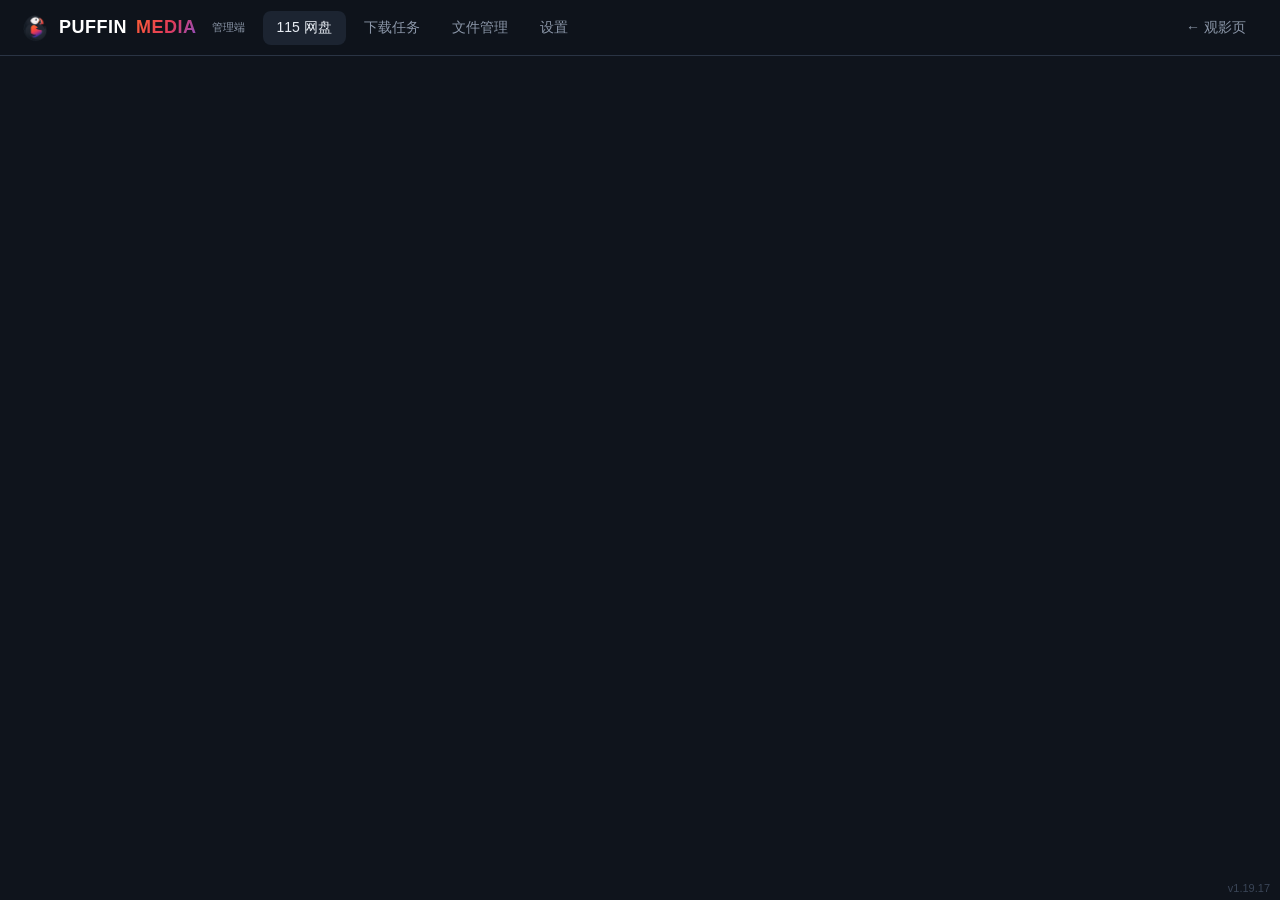
==== commit 6e4a75db: "v1.19.17: 网页端转码流时间显示/字幕 offset 修复 + 外挂播放器按钮按 OS 区分" ====
--- a/static/admin.html
+++ b/static/admin.html
@@ -6,7 +6,7 @@
 <title>Puffin Media · 管理端</title>
 <link rel="icon" type="image/png" href="/static/brand/favicon-256.png">
 <link rel="apple-touch-icon" href="/static/brand/apple-touch-icon.png">
-<link rel="stylesheet" href="/static/style.css?v=1.19.16">
+<link rel="stylesheet" href="/static/style.css?v=1.19.17">
 </head>
 <body>
 
@@ -198,8 +198,8 @@
   </div>
 </div>
 
-<script src="/static/common.js?v=1.19.16"></script>
-<script src="/static/admin.js?v=1.19.16"></script>
-<div class="ver-tag">v1.19.16</div>
+<script src="/static/common.js?v=1.19.17"></script>
+<script src="/static/admin.js?v=1.19.17"></script>
+<div class="ver-tag">v1.19.17</div>
 </body>
 </html>
--- a/static/style.css
+++ b/static/style.css
@@ -211,6 +211,10 @@
 .seek-fill { position: absolute; left: 0; top: 0; bottom: 0; width: 0; background: var(--accent2); border-radius: 4px; }
 .seek-time { color: #999; font-size: 12px; font-variant-numeric: tabular-nums; white-space: nowrap; }
 video.transcode::-webkit-media-controls-timeline { display: none; }
+/* 转码流里 Chrome 原生时间显示也是错的（流内相对秒数 + 按缓冲量估出的假时长，
+   每次重起流就刷新）：一并隐藏，正确时间看自绘条的 #seekTime */
+video.transcode::-webkit-media-controls-current-time-display,
+video.transcode::-webkit-media-controls-time-remaining-display { display: none; }
 .player-bar { display: flex; gap: 10px; padding: 10px 14px; align-items: center; flex-wrap: wrap; }
 .playlist-panel { max-height: 32vh; overflow-y: auto; background: #0d0d0d; padding: 6px 10px; border-top: 1px solid #222; }
 .playlist-panel .pl-row { display: flex; gap: 10px; padding: 7px 8px; color: #bbb; font-size: 13px; border-radius: 6px; cursor: pointer; align-items: center; }
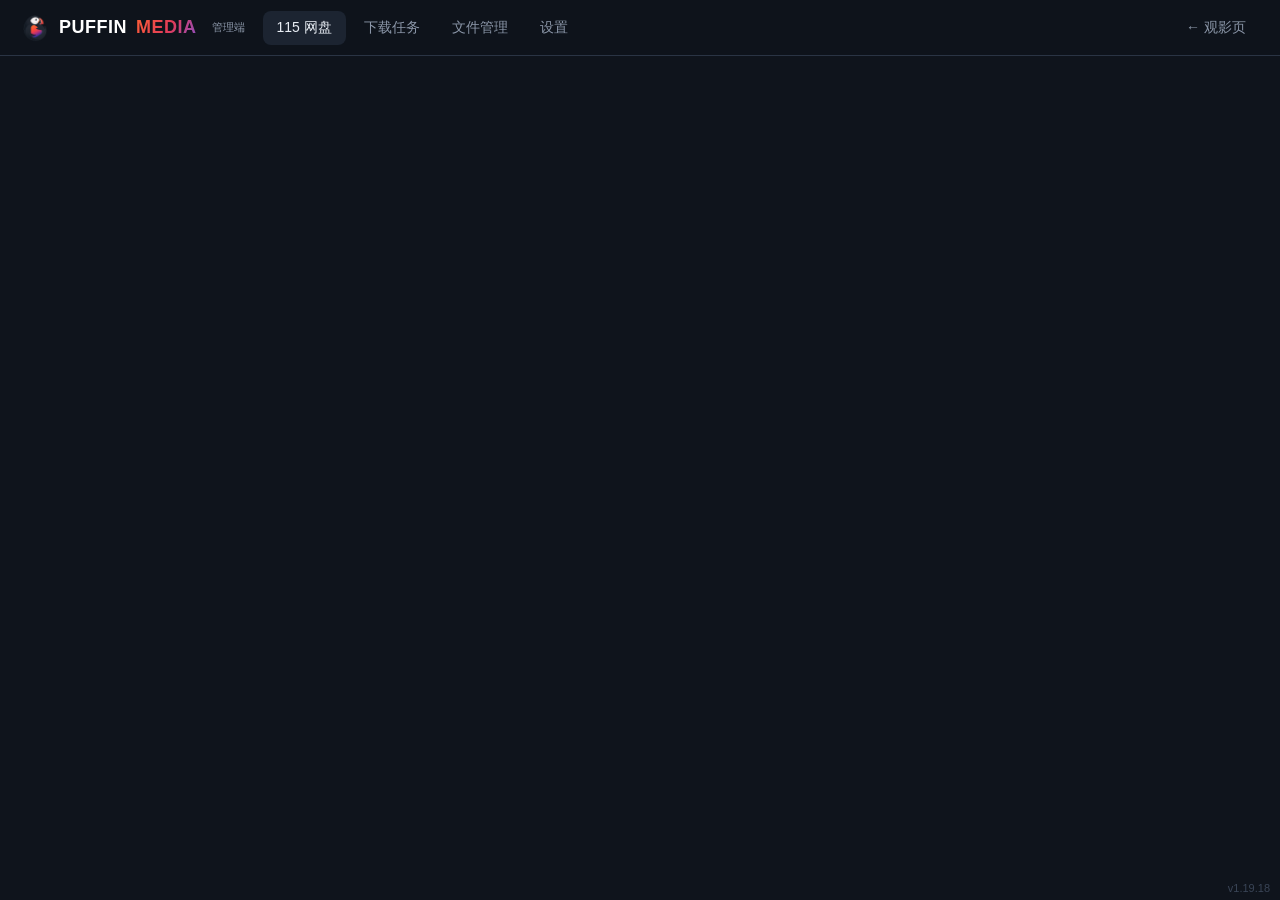
==== commit a6c96700: "v1.19.18: 剧集全季字幕搜索入口 + 字幕查询按文件名前缀+集数 + NAS 外网走代理" ====
--- a/static/admin.html
+++ b/static/admin.html
@@ -6,7 +6,7 @@
 <title>Puffin Media · 管理端</title>
 <link rel="icon" type="image/png" href="/static/brand/favicon-256.png">
 <link rel="apple-touch-icon" href="/static/brand/apple-touch-icon.png">
-<link rel="stylesheet" href="/static/style.css?v=1.19.17">
+<link rel="stylesheet" href="/static/style.css?v=1.19.18">
 </head>
 <body>
 
@@ -198,8 +198,8 @@
   </div>
 </div>
 
-<script src="/static/common.js?v=1.19.17"></script>
-<script src="/static/admin.js?v=1.19.17"></script>
-<div class="ver-tag">v1.19.17</div>
+<script src="/static/common.js?v=1.19.18"></script>
+<script src="/static/admin.js?v=1.19.18"></script>
+<div class="ver-tag">v1.19.18</div>
 </body>
 </html>
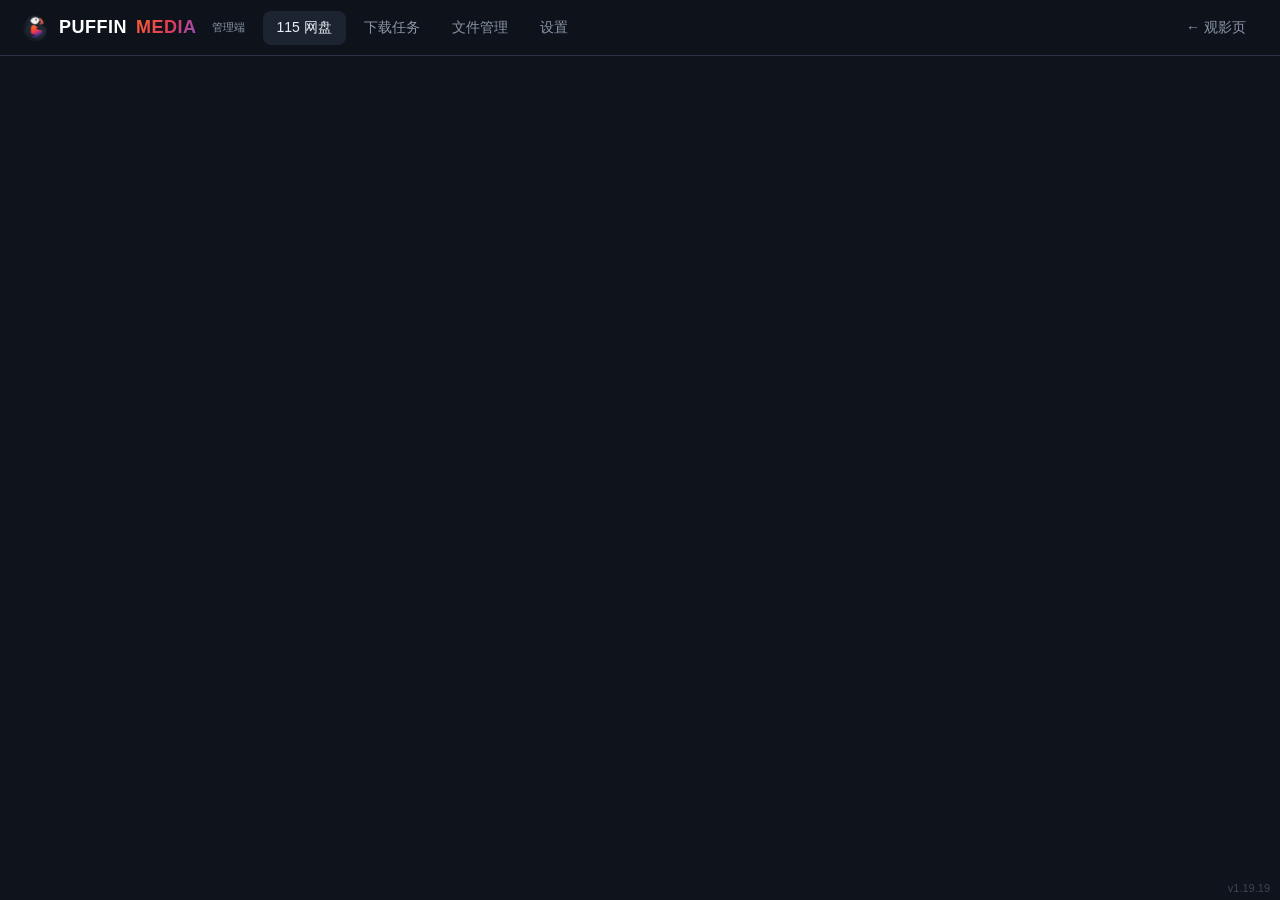
==== commit 30eb333b: "v1.19.19: 扫描器排除 Sample 试看片段（修复弹窗重复集数）" ====
--- a/static/admin.html
+++ b/static/admin.html
@@ -6,7 +6,7 @@
 <title>Puffin Media · 管理端</title>
 <link rel="icon" type="image/png" href="/static/brand/favicon-256.png">
 <link rel="apple-touch-icon" href="/static/brand/apple-touch-icon.png">
-<link rel="stylesheet" href="/static/style.css?v=1.19.18">
+<link rel="stylesheet" href="/static/style.css?v=1.19.19">
 </head>
 <body>
 
@@ -198,8 +198,8 @@
   </div>
 </div>
 
-<script src="/static/common.js?v=1.19.18"></script>
-<script src="/static/admin.js?v=1.19.18"></script>
-<div class="ver-tag">v1.19.18</div>
+<script src="/static/common.js?v=1.19.19"></script>
+<script src="/static/admin.js?v=1.19.19"></script>
+<div class="ver-tag">v1.19.19</div>
 </body>
 </html>
